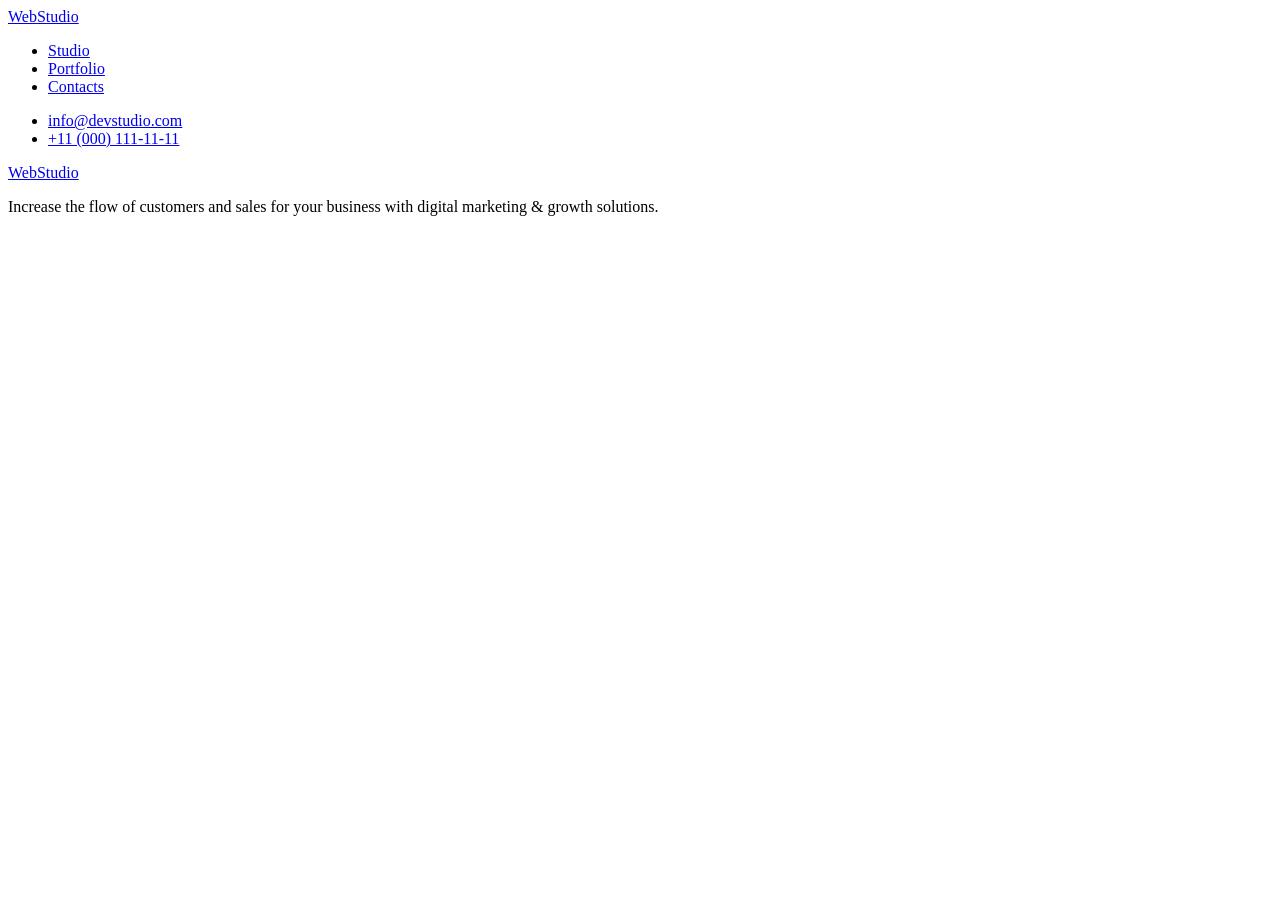
==== portfolio.html @ 12adc367 "second page" ====
<!DOCTYPE html>
<html lang="en">
<head>
    <meta charset="UTF-8">
    <meta http-equiv="X-UA-Compatible" content="IE=edge">
    <meta name="viewport" content="width=device-width, initial-scale=1.0">
    <title>Document</title>
</head>
<body>
    <header>
        <div class="logo-and-navigation">
            <div class="logo">
                <a href="/" title="home">
                    <span>Web</span>Studio
                </a>
            </div>
        </div>
        <div>
            <nav>
                <ul>
                    <li>
                        <a href="/">Studio</a>
                    </li>
                    <li>
                        <a href="./portfolio.html">Portfolio</a>
                    </li>
                    <li>
                        <a href="/">Contacts</a>
                    </li>
                </ul>
            </nav>
        </div>
        <ul class="contacts">
            <li>
                <a href="mailto:info@devstudio.com">info@devstudio.com</a>
            </li>
            <li>
                <a href="tel:+11(000)111-11-11">+11 (000) 111-11-11</a>
            </li>
        </ul>
    </header>
    <main>


        
    </main>

    <footer>
        <section>
            <div class="logo">
                <a href="/" title="home">
                    <span>Web</span>Studio
                </a>
                <p>Increase the flow of customers and sales for your business with digital marketing & growth solutions.</p>
    
            </div>
        </section>
    </footer>
    
</body>
</html>
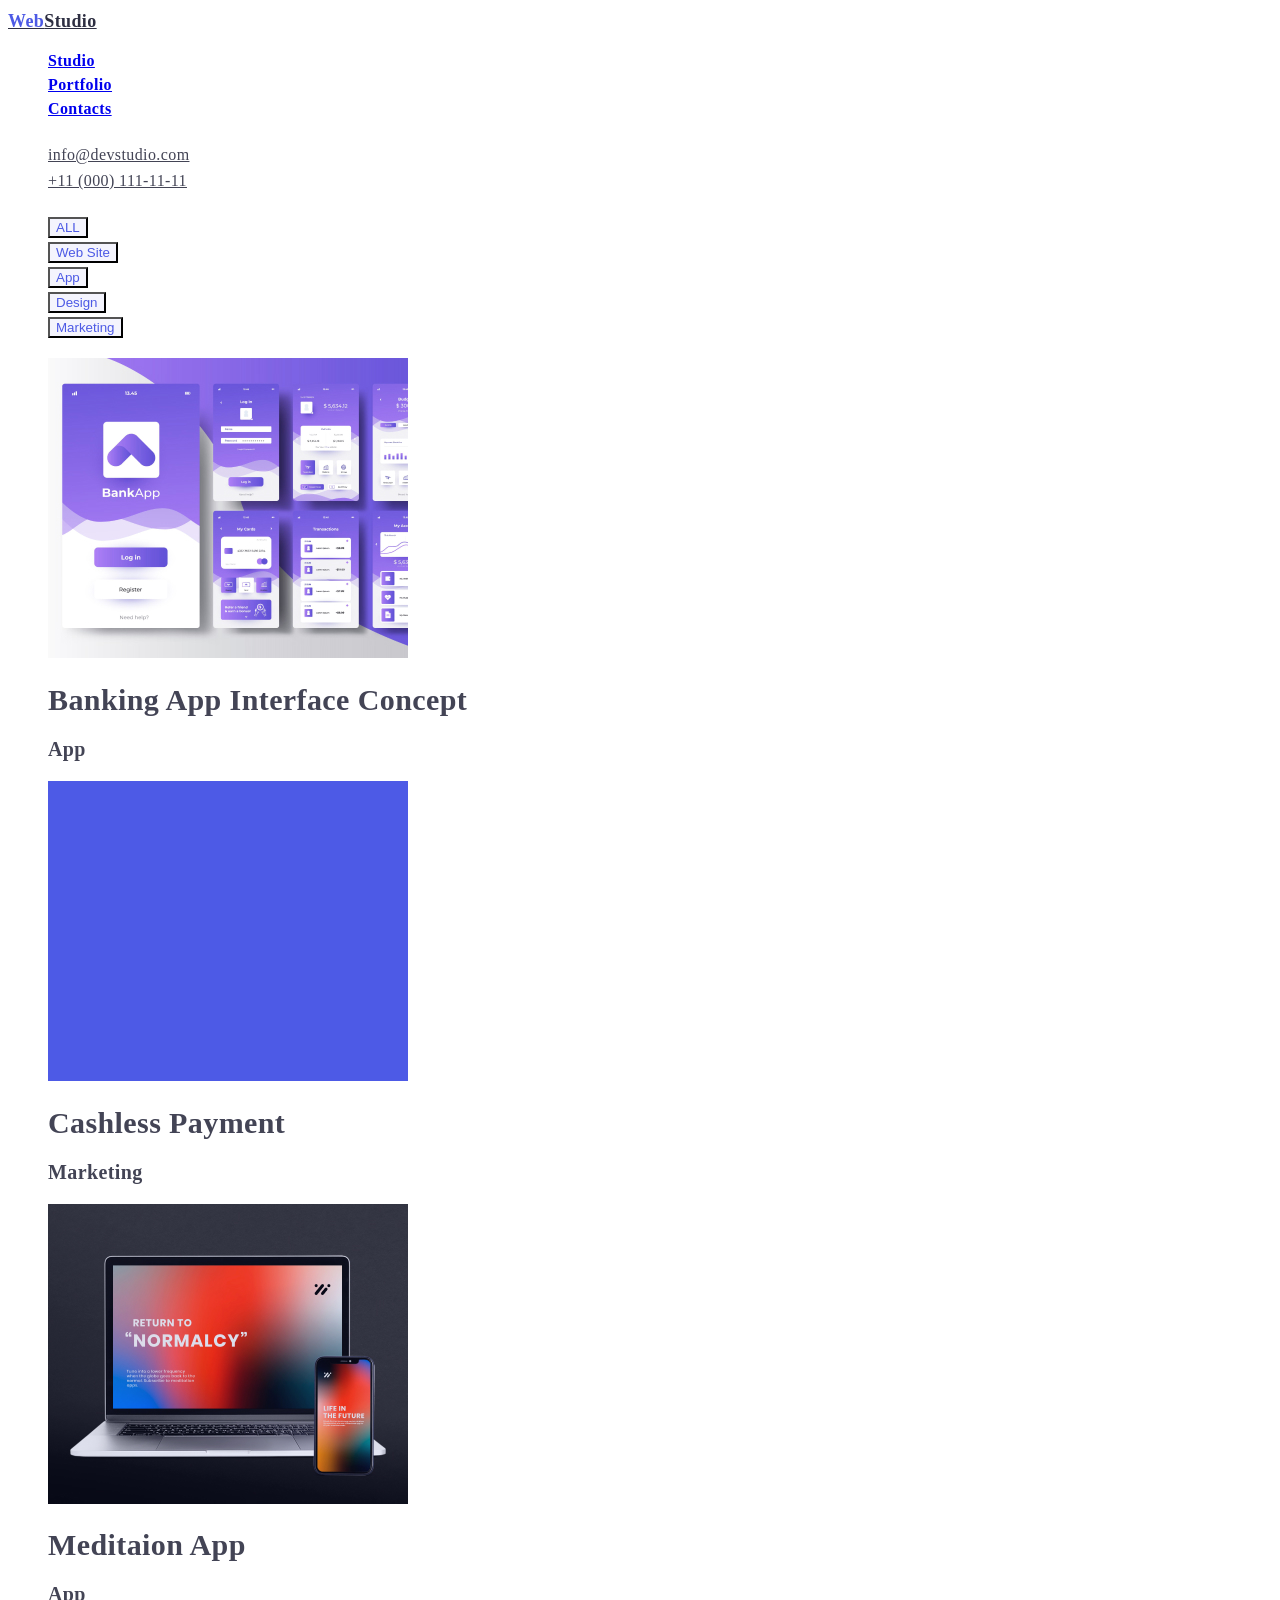
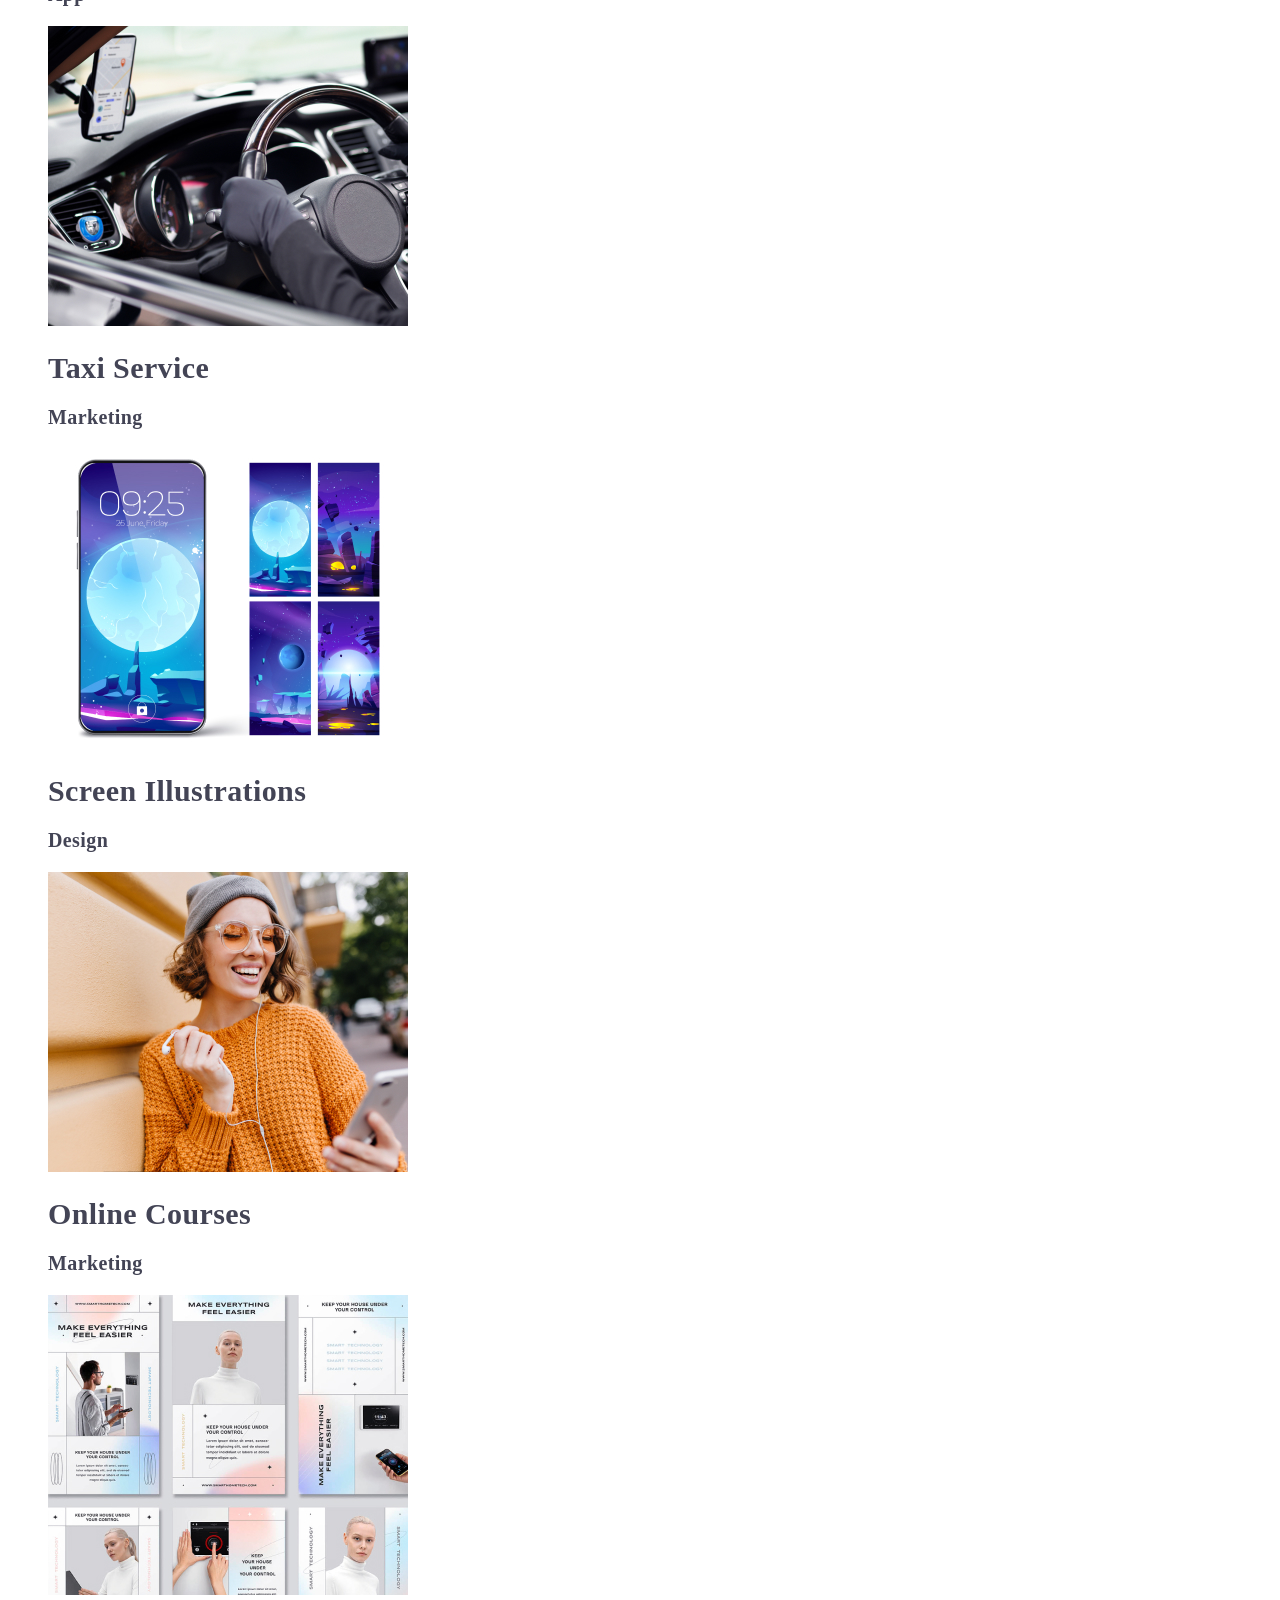
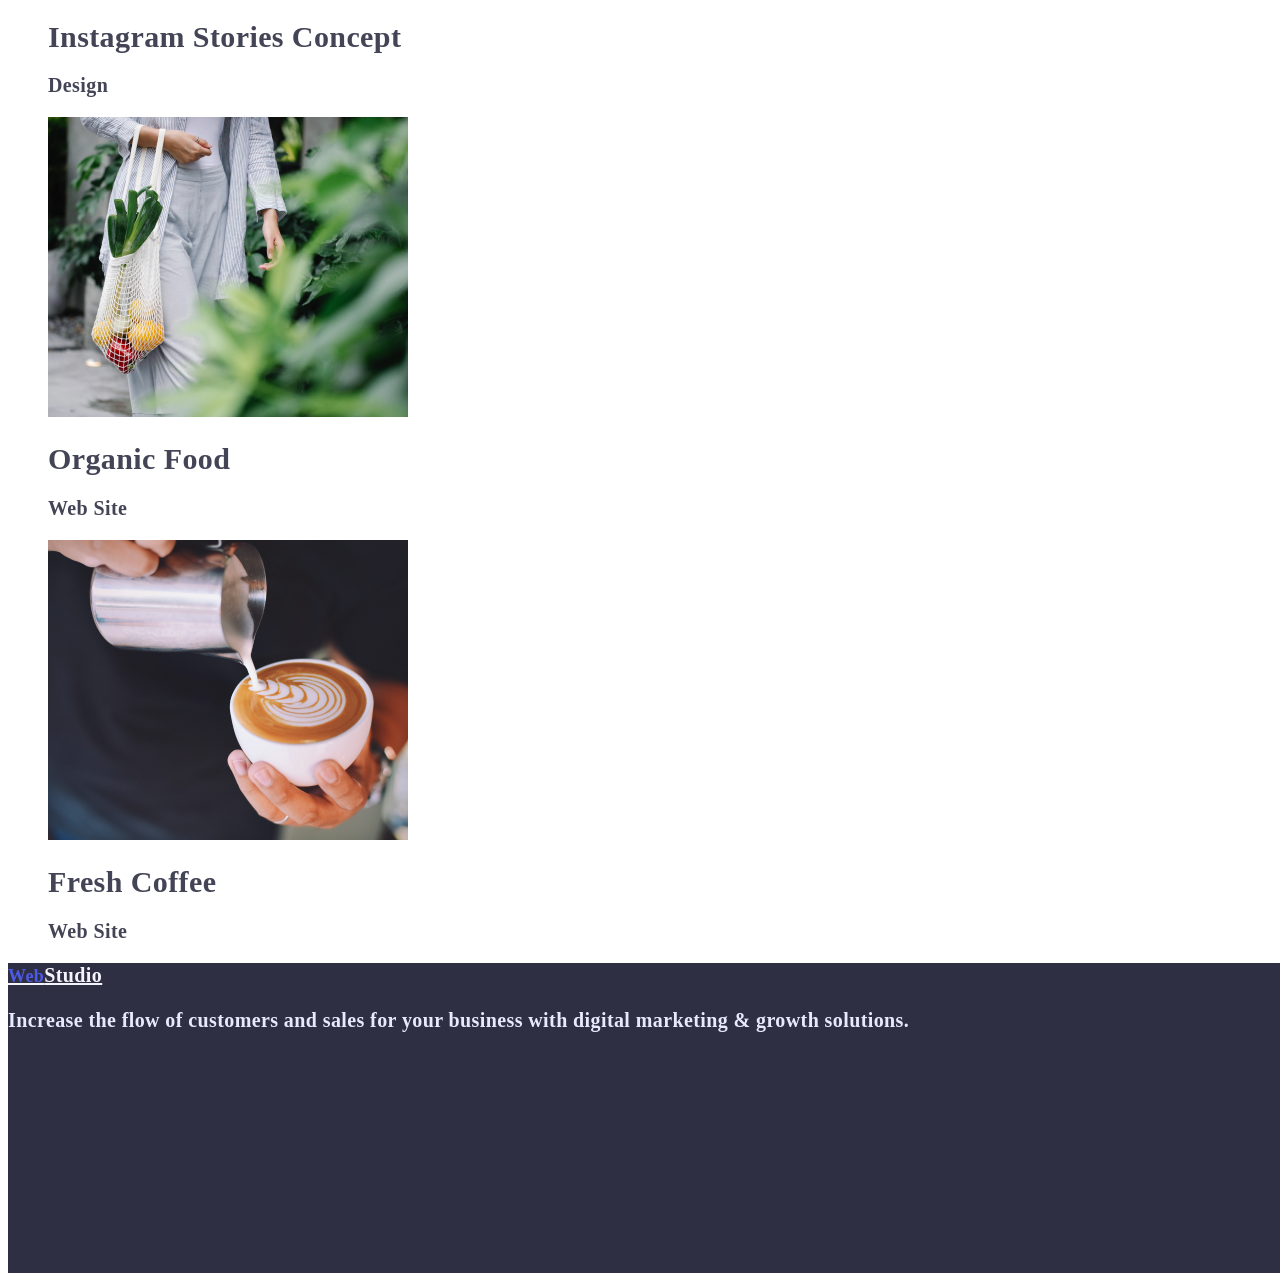
==== commit b264327a: "Проблема зі стилями" ====
--- a/portfolio.html
+++ b/portfolio.html
@@ -4,58 +4,119 @@
     <meta charset="UTF-8">
     <meta http-equiv="X-UA-Compatible" content="IE=edge">
     <meta name="viewport" content="width=device-width, initial-scale=1.0">
-    <title>Document</title>
+    <title>Portfolio</title>
+    <link rel="stylesheet" href="./css/styles.css">
 </head>
 <body>
-    <header>
-        <div class="logo-and-navigation">
-            <div class="logo">
-                <a href="/" title="home">
-                    <span>Web</span>Studio
-                </a>
-            </div>
-        </div>
-        <div>
-            <nav>
-                <ul>
-                    <li>
-                        <a href="/">Studio</a>
-                    </li>
-                    <li>
-                        <a href="./portfolio.html">Portfolio</a>
-                    </li>
-                    <li>
-                        <a href="/">Contacts</a>
-                    </li>
-                </ul>
-            </nav>
-        </div>
-        <ul class="contacts">
-            <li>
-                <a href="mailto:info@devstudio.com">info@devstudio.com</a>
-            </li>
-            <li>
-                <a href="tel:+11(000)111-11-11">+11 (000) 111-11-11</a>
-            </li>
-        </ul>
+    <header class="page-heder">
+        <nav>
+            <a href="./index.html" class="logo">
+                <span>Web</span>Studio
+            </a>
+            <ul class="site-nav">
+                <li>
+                    <a href="index.html" class="link">Studio</a>
+                </li>
+                <li>
+                    <a href="./portfolio.html" class="link">Portfolio</a>
+                </li>
+                <li>
+                    <a href="/" class="link">Contacts</a>
+                </li>
+            </ul>
+            <ul class="contacts">
+                <li>
+                    <a href="mailto:info@devstudio.com" class="mail">info@devstudio.com</a>
+                </li>
+                <li>
+                    <a href="tel:+11(000)111-11-11" class="phone">+11 (000) 111-11-11</a>
+                </li>
+            </ul>
+        </nav>
     </header>
+
     <main>
+        <!-- кнопки -->
+        <section class="button-list">
+           <ul>
+                <li>
+                    <button type="button" class="button-btn">ALL</button>
+                </li>
+                <li>
+                    <button type="button" class="button-btn">Web Site</button>
+                </li>
+                <li>
+                    <button type="button" class="button-btn">App</button>
+                </li>
+                <li>
+                    <button type="button" class="button-btn">Design</button>
+                </li>
+                <li>
+                    <button type="button" class="button-btn">Marketing</button>
+                </li> 
+           </ul>
+        </section>
+        <!-- секция фото -->
+        <section class="foto-img">
+            <ul>               
+                <li>
+                    <img src="./img/portfolio.img/bankingappinterfaceconcept.jpg" alt="banking app interface concept" width: 360px;>
+                    <h2 class="section-portfolio"">Banking App Interface Concept</h2>
+                    <p>App</p>
+                </li>
+                <li>
+                    <img src="./img/portfolio.img/cashlesspayment.jpg" alt="cashless payment" width: 360px; >
+                    <h2 class="section-portfolio"">Cashless Payment</h2>
+                    <p>Marketing</p>
+                </li>
+                <li>
+                    <img src="./img/portfolio.img/meditaionapp.jpg" alt="meditaion app" width: 360px;>
+                    <h2 class="section-portfolio"">Meditaion App</h2>
+                    <p>App</p>
+                </li>
+                <li>
+                    <img src="./img/portfolio.img/taxiservice.jpg" alt="taxi service" width: 360px;>
+                    <h2 class="section-portfolio"">Taxi Service</h2>
+                    <p>Marketing</p>
+                </li>
+                <li>
+                    <img src="./img/portfolio.img/screenillustrations.jpg" alt="screen illustrations" width: 360px;>
+                    <h2 class="section-portfolio"">Screen Illustrations</h2>
+                    <p>Design</p>
+                </li>
+                <li>
+                    <img src="./img/portfolio.img/onlinecourses.jpg" alt="online courses" width: 360px; >
+                    <h2 class="section-portfolio"">Online Courses</h2>
+                    <p>Marketing</p>
+                </li>
+                <li>
+                    <img src="./img/portfolio.img/instagramstoriesconcept.jpg" alt="instagram stories concept" width: 360px;>
+                    <h2 class="section-portfolio"">Instagram Stories Concept</h2>
+                    <p>Design</p>
+                </li>
+                <li>
+                    <img src="./img/portfolio.img/organicfood.jpg" alt="organic food" width: 360px;>
+                    <h2 class="section-portfolio"">Organic Food</h2>
+                    <p>Web Site</p>
+                </li>
+                <li>
+                    <img src="./img/portfolio.img/freshcoffee.jpg" alt="fresh coffee">
+                    <h2 class="section-portfolio"">Fresh Coffee</h2>
+                    <p>Web Site</p>
+                </li>
+            </ul>
+        </section>
 
-
-        
     </main>
 
     <footer>
-        <section>
-            <div class="logo">
-                <a href="/" title="home">
-                    <span>Web</span>Studio
-                </a>
-                <p>Increase the flow of customers and sales for your business with digital marketing & growth solutions.</p>
+        <section class="section-footer">
     
-            </div>
+            <a href="index.html" class="logo-footer">
+                <span>Web</span>Studio
+            </a>
+            <p>Increase the flow of customers and sales for your business with digital marketing & growth solutions.</p>   
         </section>
-    </footer>
-    
+    </footer>  
 </body>
 </html>
--- a/css/styles.css
+++ b/css/styles.css
@@ -0,0 +1,144 @@
+:root{
+    --primary-text-color: #434455;
+    --title-text-color: #2E2F42;
+    --button-color: #4D5AE5;
+    --white-color:#FFFFFF;
+    --button-portfolio:#F4F4FD;
+    /* основной цвет #434455*/
+    /* вторичній на заголовках #2E2F42 */
+    /* цвет кнопки #4D5AE5*/
+}
+
+
+
+
+body {
+    background-color: ffffff;
+    color: var(--primary-text-color);
+    font-family: 'Roboto';
+    font-style: normal;
+    font-weight: 600;
+    font-size: 20px;
+    line-height: 24px;
+    letter-spacing: 0.02em;
+}
+/* logo */
+.logo {
+    color: var(--title-text-color);
+    font-family: 'Raleway';
+    font-style: normal;
+    font-weight: 800;
+    font-size: 18px;
+    line-height: 24px;
+}
+
+span {
+    color: var(--button-color);
+    font-family: 'Raleway';
+    font-style: normal;
+    font-weight: 800;
+    font-size: 18px;
+    line-height: 24px;
+}
+
+ul {
+    list-style: none;
+}
+/* навигация сайта в hed */
+.site-nav {
+    color: var(--title-text-color);
+    font-family: 'Roboto';
+    font-style: normal;
+    font-weight: 600;
+    font-size: 16px;
+    line-height: 24px;
+}
+
+.site-nav .link:hover,
+.site-nav .link:focus {
+    color: var(--button-color);
+}
+
+.mail {
+    color: var(--primary-text-color);
+    font-family: 'Roboto';
+    font-style: normal;
+    font-weight: 400;
+    font-size: 16px;
+    line-height: 24px;
+}
+
+.contacts .mail:hover,:focus{
+    color: var(--button-color);
+}
+
+.phone { 
+    color: var(--primary-text-color);font-family: 'Roboto';
+    font-style: normal;
+    font-weight: 400;
+    font-size: 16px;
+    line-height: 24px;
+}
+
+.contacts .phone:hover,:focus{
+    color: var(--button-color);
+}
+/* hero */
+.hero-title {
+    background-color:#2E2F42; 
+    color: var(--white-color);
+    width: 1440px;
+    height: 603px;
+    font-family: 'Roboto';
+    font-style: normal;
+    font-weight: 600;
+    font-size: 56px;
+    line-height: 60px;
+}
+
+.button-hero {
+    background-color: var(--button-color);
+    color: var(--white-color);
+    width: 170px;
+    height: 51px;
+    font-family: 'Roboto';
+    font-style: normal;
+    font-weight: 600;
+    font-size: 16px;
+    line-height: 19px;
+    cursor: pointer;
+}
+
+/* what are we doing */
+.section-title  {
+    color: var(--title-text-color);
+    font-family: 'Roboto';
+    font-style: normal;
+    font-weight: 600;
+    font-size: 20px;
+    line-height: 24px;
+}
+   
+.section-footer{
+    background-color: var(--title-text-color);
+    color: #E7E9FC;
+    width: 1440px;
+    height: 310px;
+    
+}
+
+.logo-footer{
+    color: #F4F4FD;
+}
+
+      /*  Portfolio page */
+ .button-btn{
+    background-color: var(--button-portfolio);
+    color: var(--button-color);
+ }
+
+.button-list .button-btn:hover,:focus{
+    background-color: var(--button-color);
+    color: var(--white-color);
+}
+
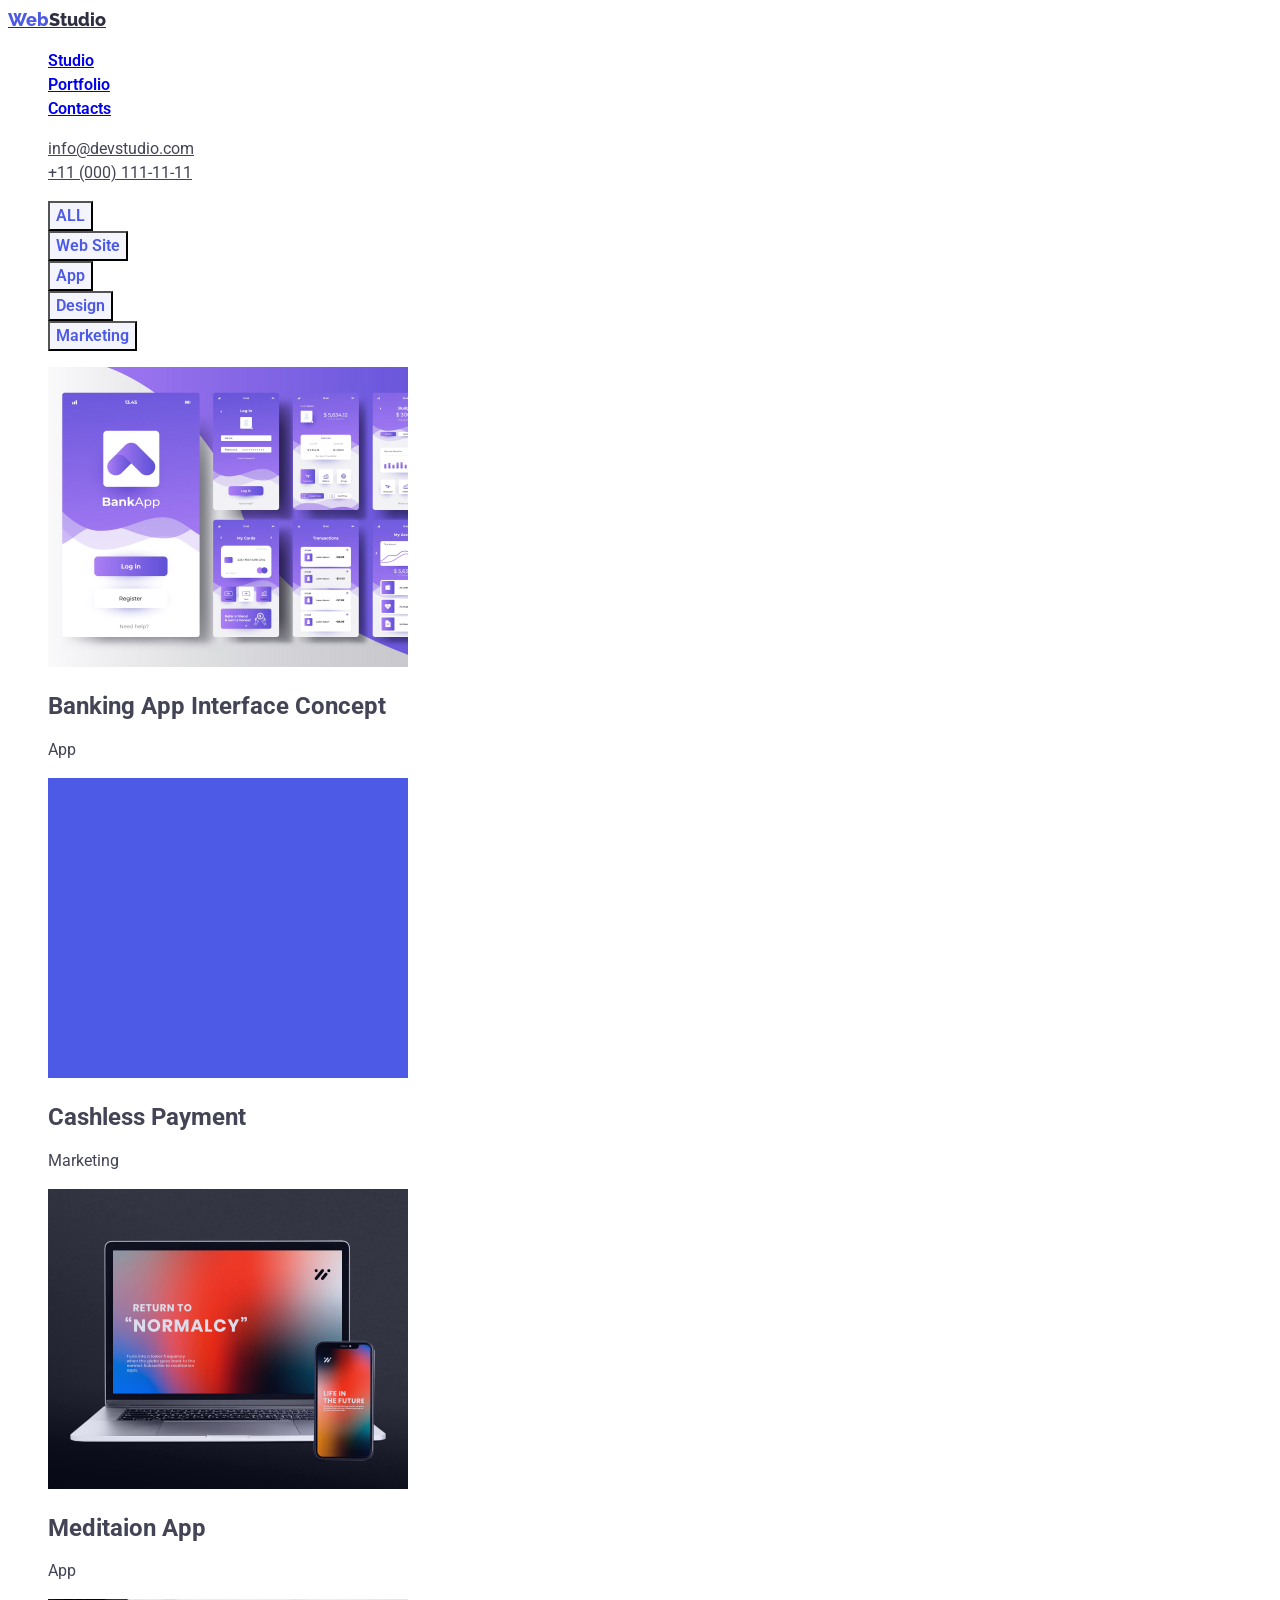
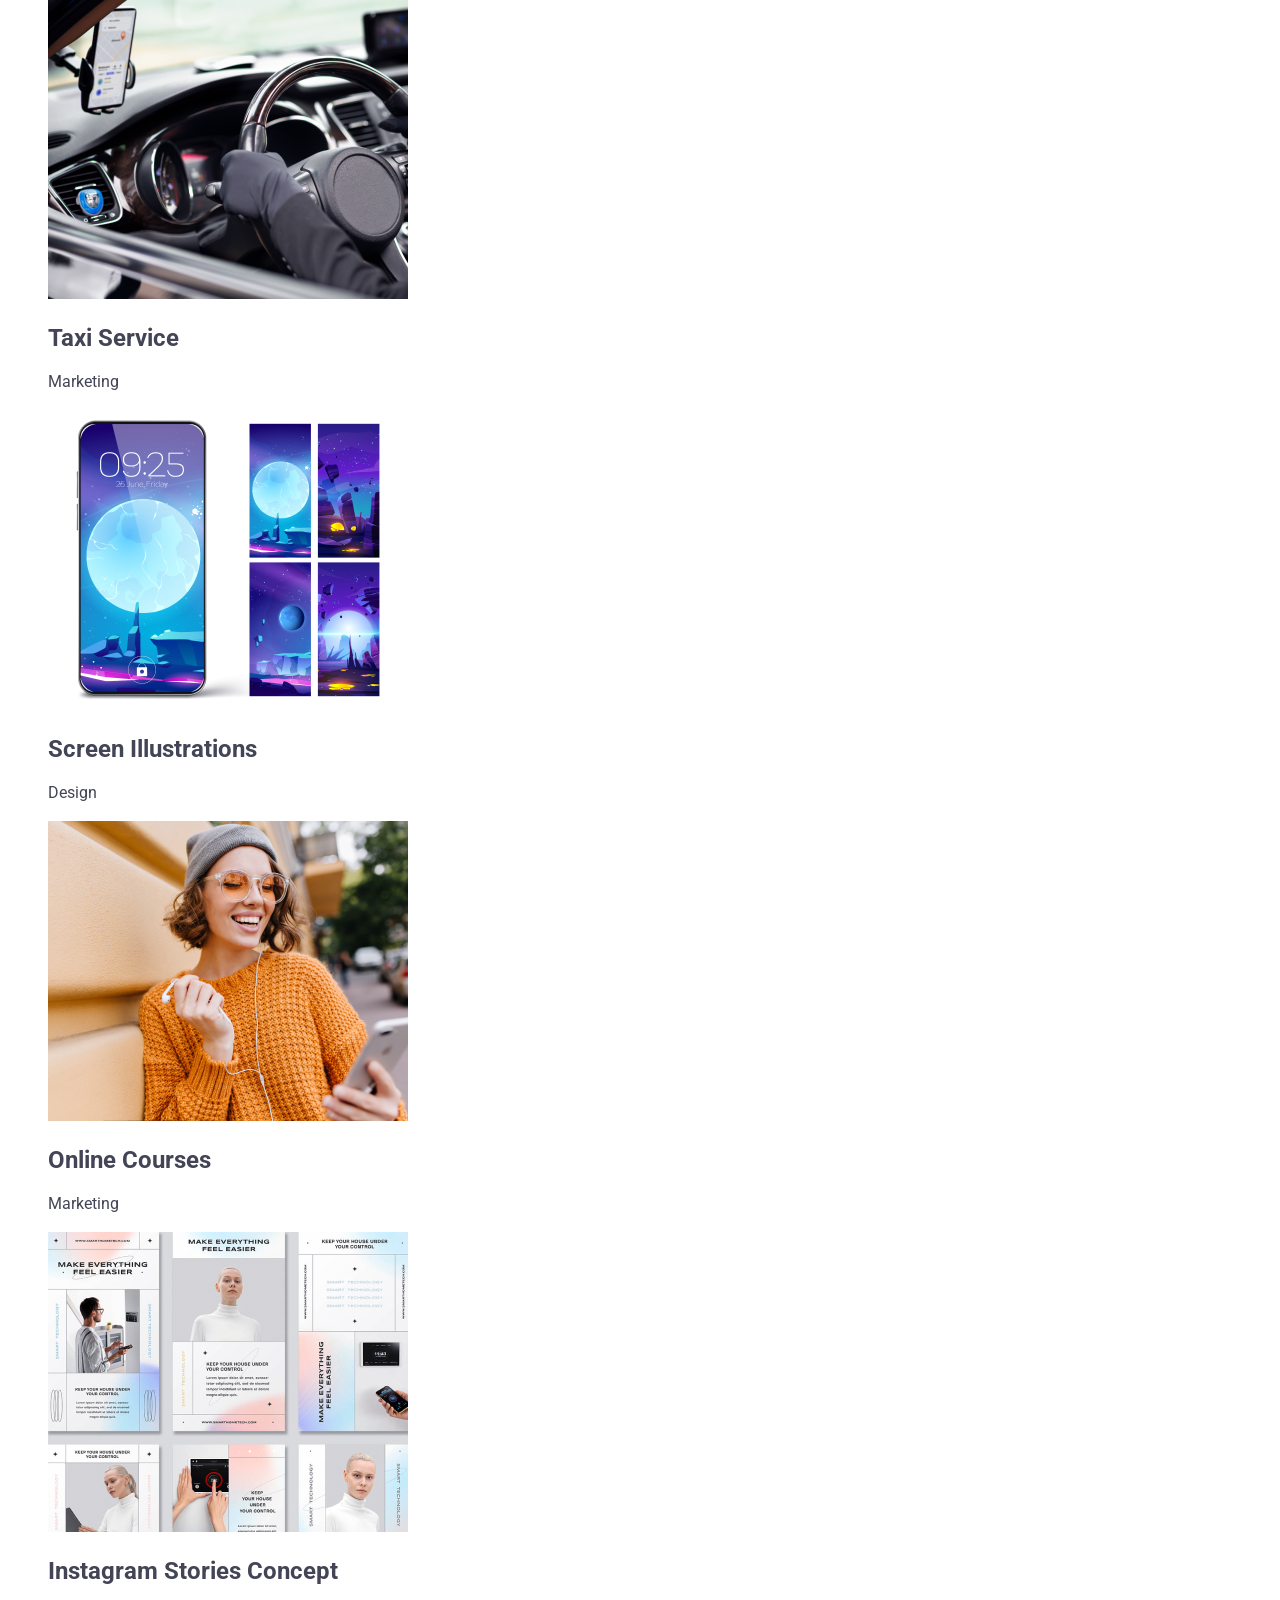
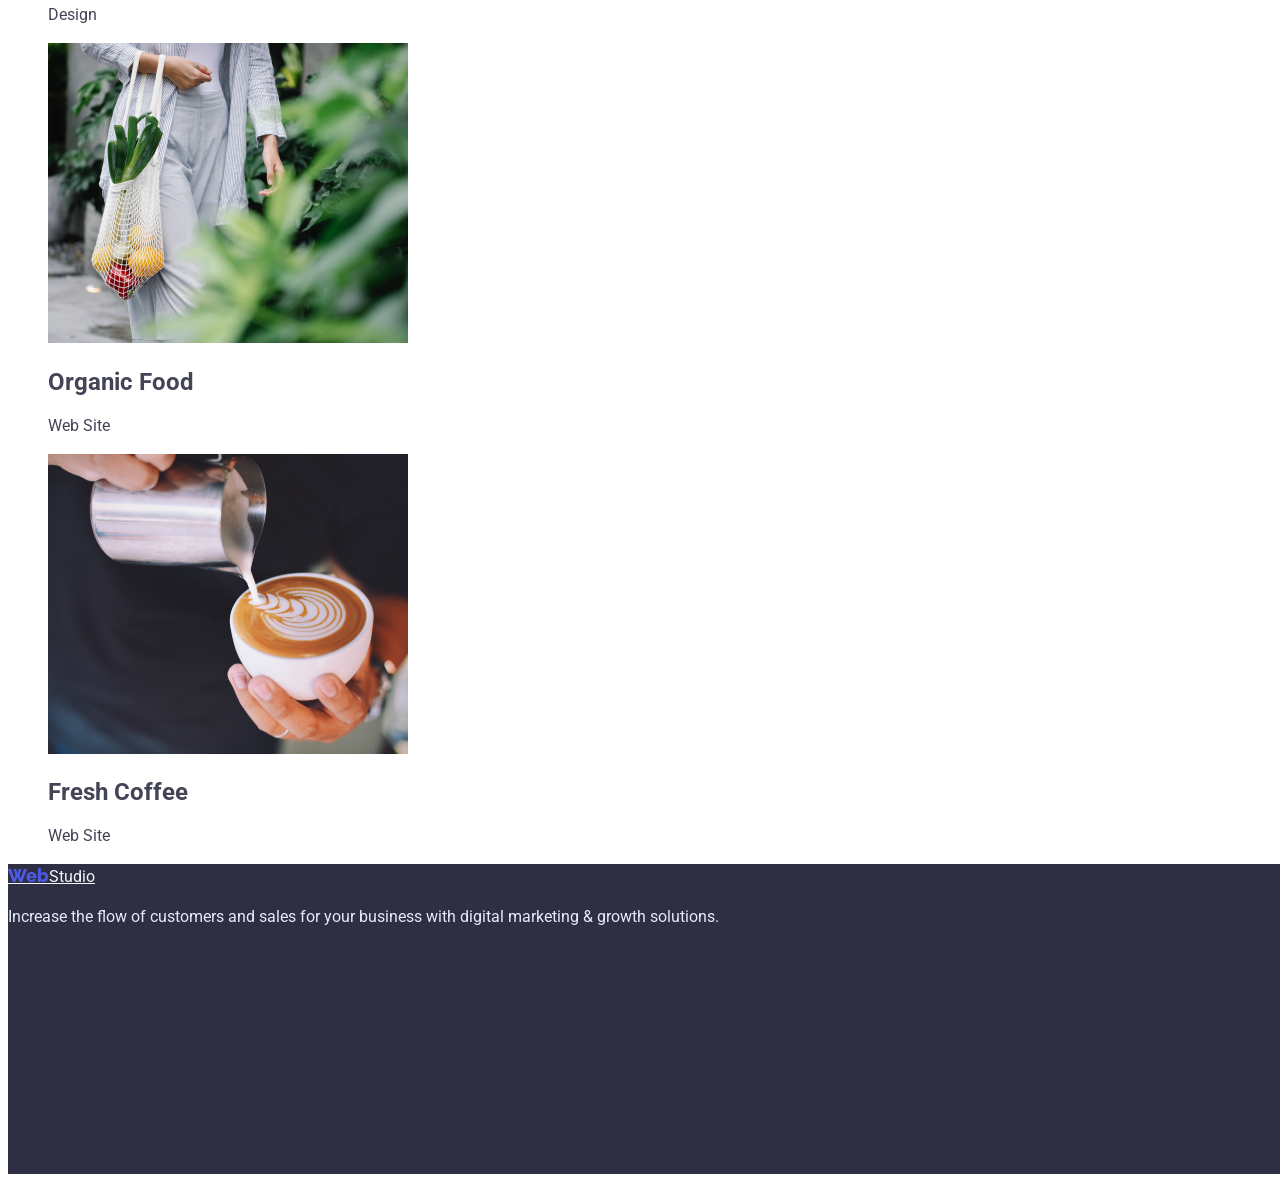
==== commit 5c713790: "портфолио и стили" ====
--- a/portfolio.html
+++ b/portfolio.html
@@ -5,6 +5,9 @@
     <meta http-equiv="X-UA-Compatible" content="IE=edge">
     <meta name="viewport" content="width=device-width, initial-scale=1.0">
     <title>Portfolio</title>
+    <link href="https://fonts.googleapis.com/css2?family=Raleway:wght@700&family=Roboto:wght@400;500;700;900&display=swap"
+        rel="stylesheet">
+    <link href="https://fonts.googleapis.com/css2?family=Raleway:wght@700&display=swap" rel="stylesheet">
     <link rel="stylesheet" href="./css/styles.css">
 </head>
 <body>
--- a/css/styles.css
+++ b/css/styles.css
@@ -11,16 +11,14 @@
 
 
 
-
 body {
     background-color: ffffff;
     color: var(--primary-text-color);
     font-family: 'Roboto';
     font-style: normal;
-    font-weight: 600;
-    font-size: 20px;
+    font-weight: 400;
+    font-size: 16px;
     line-height: 24px;
-    letter-spacing: 0.02em;
 }
 /* logo */
 .logo {
@@ -110,7 +108,7 @@
 }
 
 /* what are we doing */
-.section-title  {
+.section-title h3 {
     color: var(--title-text-color);
     font-family: 'Roboto';
     font-style: normal;
@@ -118,23 +116,56 @@
     font-size: 20px;
     line-height: 24px;
 }
-   
+
+.team-work h2 {
+    color: var(--title-text-color);
+    font-family: 'Roboto';
+    font-style: normal;
+    font-weight: 600;
+    font-size: 36px;
+    line-height: 40px;
+}
+
+.section-team h2 {
+    color: var(--title-text-color);
+    font-family: 'Roboto';
+    font-style: normal;
+    font-weight: 600;
+    font-size: 36px;
+    line-height: 40px;
+}
+
+.section-names h3 {
+    color: var(--title-text-color);
+    font-family: 'Roboto';
+    font-style: normal;
+    font-weight: 600;
+    font-size: 20px;
+    line-height: 24px;
+}
+
+
 .section-footer{
     background-color: var(--title-text-color);
     color: #E7E9FC;
     width: 1440px;
-    height: 310px;
-    
+    height: 310px;  
 }
 
 .logo-footer{
     color: #F4F4FD;
+    
 }
 
       /*  Portfolio page */
  .button-btn{
     background-color: var(--button-portfolio);
     color: var(--button-color);
+    font-family: 'Roboto';
+    font-style: normal;
+    font-weight: 600;
+    font-size: 16px;
+    line-height: 24px;
  }
 
 .button-list .button-btn:hover,:focus{
@@ -142,3 +173,12 @@
     color: var(--white-color);
 }
 
+.section-portfolio h2 {
+    color: var(--title-text-color);
+    font-family: 'Roboto';
+    font-style: normal;
+    font-weight: 600;
+    font-size: 20px;
+    line-height: 24px;
+}
+
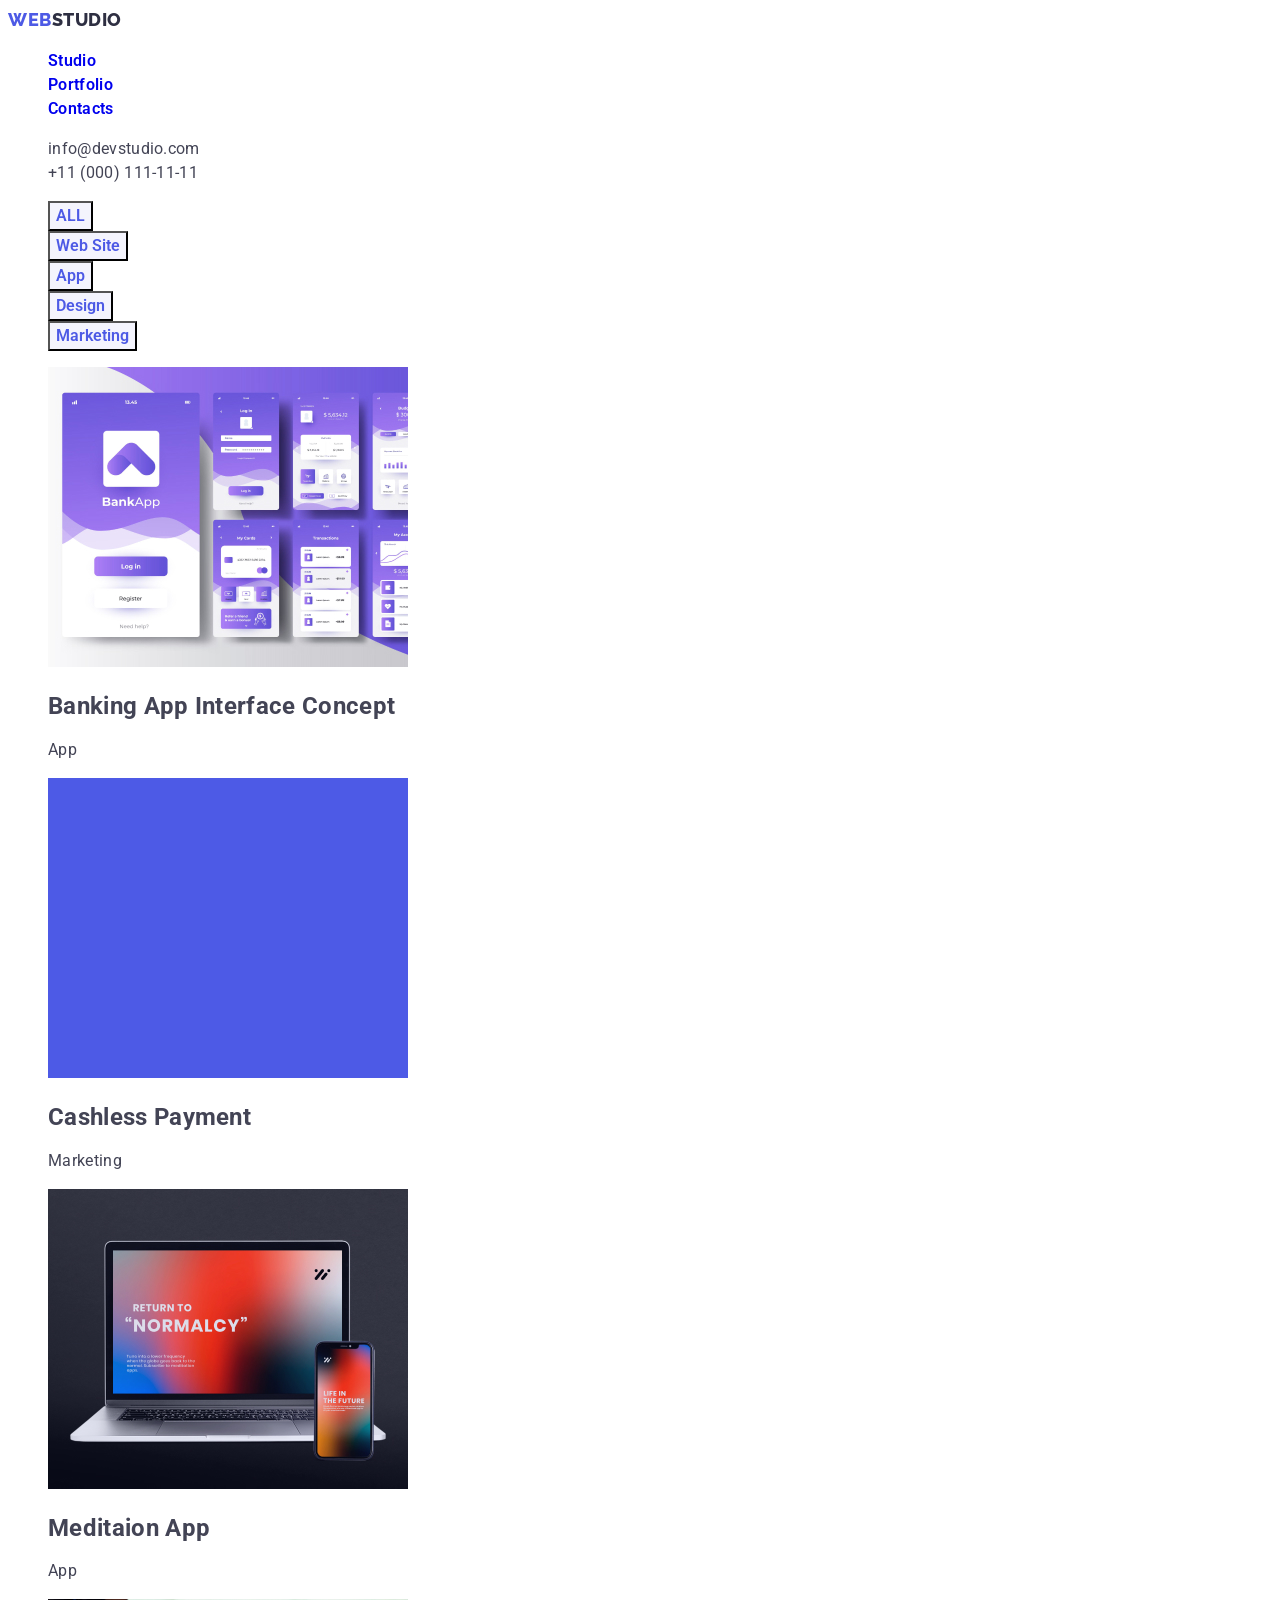
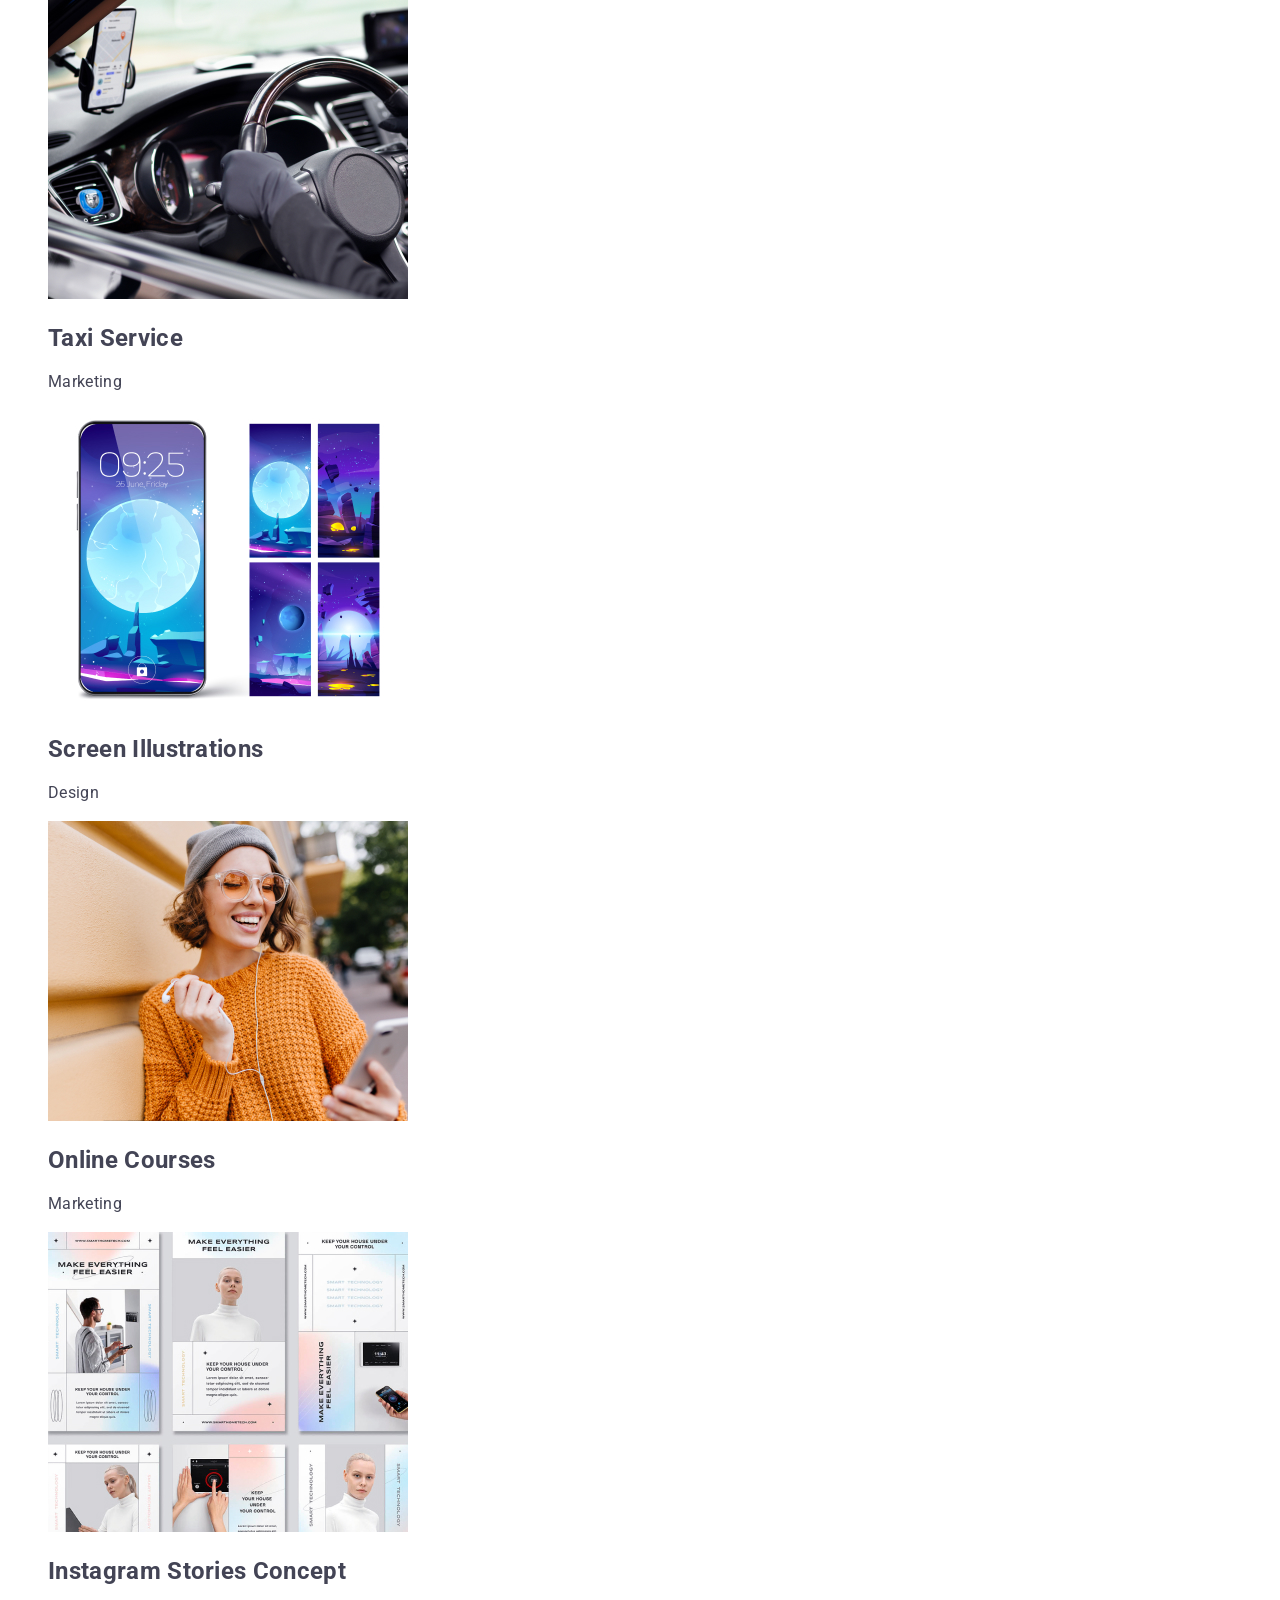
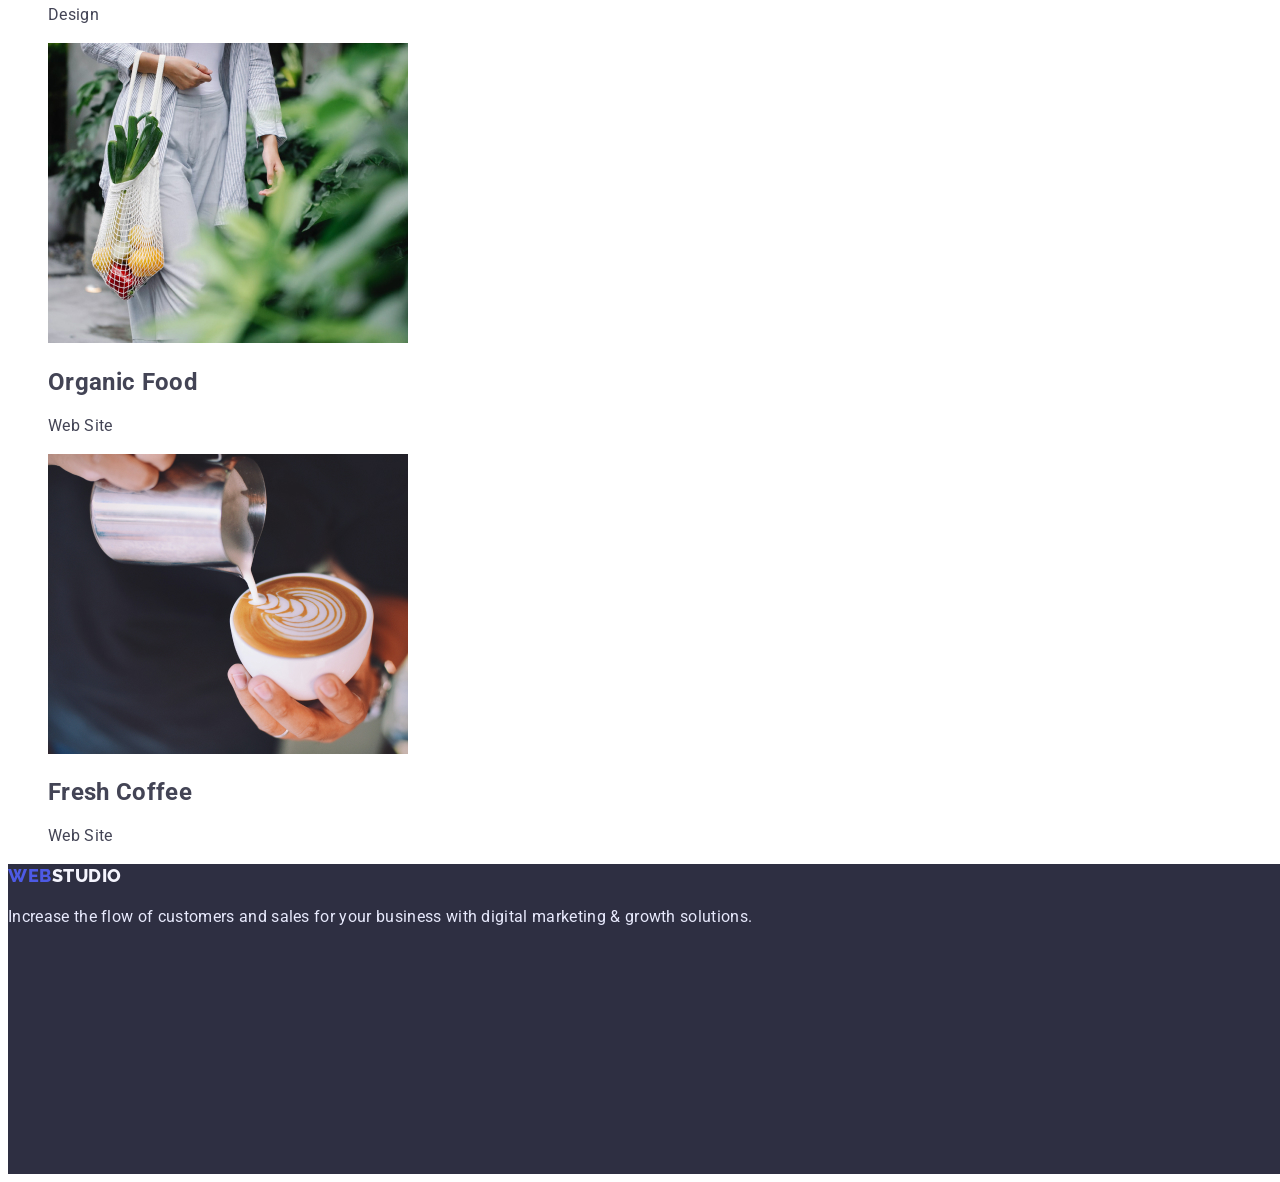
==== commit d2f08b09: "Робота над помилками" ====
--- a/portfolio.html
+++ b/portfolio.html
@@ -63,48 +63,48 @@
         <section class="foto-img">
             <ul>               
                 <li>
-                    <img src="./img/portfolio.img/bankingappinterfaceconcept.jpg" alt="banking app interface concept" width: 360px;>
-                    <h2 class="section-portfolio"">Banking App Interface Concept</h2>
+                    <img src="./img/portfolio.img/bankingappinterfaceconcept.jpg" alt="banking app interface concept">
+                    <h2 class="section-portfolio">Banking App Interface Concept</h2>
                     <p>App</p>
                 </li>
                 <li>
-                    <img src="./img/portfolio.img/cashlesspayment.jpg" alt="cashless payment" width: 360px; >
-                    <h2 class="section-portfolio"">Cashless Payment</h2>
+                    <img src="./img/portfolio.img/cashlesspayment.jpg" alt="cashless payment">
+                    <h2 class="section-portfolio">Cashless Payment</h2>
                     <p>Marketing</p>
                 </li>
                 <li>
-                    <img src="./img/portfolio.img/meditaionapp.jpg" alt="meditaion app" width: 360px;>
-                    <h2 class="section-portfolio"">Meditaion App</h2>
+                    <img src="./img/portfolio.img/meditaionapp.jpg" alt="meditaion app">
+                    <h2 class="section-portfolio">Meditaion App</h2>
                     <p>App</p>
                 </li>
                 <li>
-                    <img src="./img/portfolio.img/taxiservice.jpg" alt="taxi service" width: 360px;>
-                    <h2 class="section-portfolio"">Taxi Service</h2>
+                    <img src="./img/portfolio.img/taxiservice.jpg" alt="taxi service">
+                    <h2 class="section-portfolio">Taxi Service</h2>
                     <p>Marketing</p>
                 </li>
                 <li>
-                    <img src="./img/portfolio.img/screenillustrations.jpg" alt="screen illustrations" width: 360px;>
-                    <h2 class="section-portfolio"">Screen Illustrations</h2>
+                    <img src="./img/portfolio.img/screenillustrations.jpg" alt="screen illustrations">
+                    <h2 class="section-portfolio">Screen Illustrations</h2>
                     <p>Design</p>
                 </li>
                 <li>
-                    <img src="./img/portfolio.img/onlinecourses.jpg" alt="online courses" width: 360px; >
-                    <h2 class="section-portfolio"">Online Courses</h2>
+                    <img src="./img/portfolio.img/onlinecourses.jpg" alt="online courses">
+                    <h2 class="section-portfolio">Online Courses</h2>
                     <p>Marketing</p>
                 </li>
                 <li>
-                    <img src="./img/portfolio.img/instagramstoriesconcept.jpg" alt="instagram stories concept" width: 360px;>
-                    <h2 class="section-portfolio"">Instagram Stories Concept</h2>
+                    <img src="./img/portfolio.img/instagramstoriesconcept.jpg" alt="instagram stories concept">
+                    <h2 class="section-portfolio">Instagram Stories Concept</h2>
                     <p>Design</p>
                 </li>
                 <li>
-                    <img src="./img/portfolio.img/organicfood.jpg" alt="organic food" width: 360px;>
-                    <h2 class="section-portfolio"">Organic Food</h2>
+                    <img src="./img/portfolio.img/organicfood.jpg" alt="organic food">
+                    <h2 class="section-portfolio">Organic Food</h2>
                     <p>Web Site</p>
                 </li>
                 <li>
                     <img src="./img/portfolio.img/freshcoffee.jpg" alt="fresh coffee">
-                    <h2 class="section-portfolio"">Fresh Coffee</h2>
+                    <h2 class="section-portfolio">Fresh Coffee</h2>
                     <p>Web Site</p>
                 </li>
             </ul>
--- a/css/styles.css
+++ b/css/styles.css
@@ -19,6 +19,7 @@
     font-weight: 400;
     font-size: 16px;
     line-height: 24px;
+    letter-spacing: 0.02em;
 }
 /* logo */
 .logo {
@@ -28,6 +29,9 @@
     font-weight: 800;
     font-size: 18px;
     line-height: 24px;
+    letter-spacing: 0.03em;
+    text-transform: uppercase;
+    text-decoration: none;
 }
 
 span {
@@ -37,6 +41,8 @@
     font-weight: 800;
     font-size: 18px;
     line-height: 24px;
+    letter-spacing: 0.03em;
+    text-transform: uppercase;
 }
 
 ul {
@@ -50,6 +56,10 @@
     font-weight: 600;
     font-size: 16px;
     line-height: 24px;
+    letter-spacing: 0.02em;
+}
+.site-nav a {
+    text-decoration: none;
 }
 
 .site-nav .link:hover,
@@ -64,6 +74,8 @@
     font-weight: 400;
     font-size: 16px;
     line-height: 24px;
+    letter-spacing: 0.02em;
+    text-decoration: none;
 }
 
 .contacts .mail:hover,:focus{
@@ -71,11 +83,14 @@
 }
 
 .phone { 
-    color: var(--primary-text-color);font-family: 'Roboto';
+    color: var(--primary-text-color);
+    font-family: 'Roboto';
     font-style: normal;
     font-weight: 400;
     font-size: 16px;
     line-height: 24px;
+    letter-spacing: 0.02em;
+    text-decoration: none;
 }
 
 .contacts .phone:hover,:focus{
@@ -92,6 +107,7 @@
     font-weight: 600;
     font-size: 56px;
     line-height: 60px;
+    letter-spacing: 0.02em;
 }
 
 .button-hero {
@@ -104,38 +120,44 @@
     font-weight: 600;
     font-size: 16px;
     line-height: 19px;
+    letter-spacing: 0.04em;
     cursor: pointer;
 }
 
 /* what are we doing */
-.section-title h3 {
+.section-title {
     color: var(--title-text-color);
     font-family: 'Roboto';
     font-style: normal;
     font-weight: 600;
     font-size: 20px;
     line-height: 24px;
-}
-
-.team-work h2 {
+    letter-spacing: 0.02em;
+}
+
+.team-work {
     color: var(--title-text-color);
     font-family: 'Roboto';
     font-style: normal;
     font-weight: 600;
     font-size: 36px;
     line-height: 40px;
-}
-
-.section-team h2 {
+    letter-spacing: 0.02em;
+    text-transform: capitalize;
+}
+
+.section-team {
     color: var(--title-text-color);
     font-family: 'Roboto';
     font-style: normal;
     font-weight: 600;
     font-size: 36px;
     line-height: 40px;
-}
-
-.section-names h3 {
+    letter-spacing: 0.02em;
+    text-transform: capitalize;
+}
+
+.section-names {
     color: var(--title-text-color);
     font-family: 'Roboto';
     font-style: normal;
@@ -154,6 +176,14 @@
 
 .logo-footer{
     color: #F4F4FD;
+    font-family: 'Raleway';
+    font-style: normal;
+    font-weight: 800;
+    font-size: 18px;
+    line-height: 21px;
+    letter-spacing: 0.03em;
+    text-transform: uppercase;
+    text-decoration: none;
     
 }
 
@@ -166,6 +196,7 @@
     font-weight: 600;
     font-size: 16px;
     line-height: 24px;
+    cursor: pointer;
  }
 
 .button-list .button-btn:hover,:focus{
